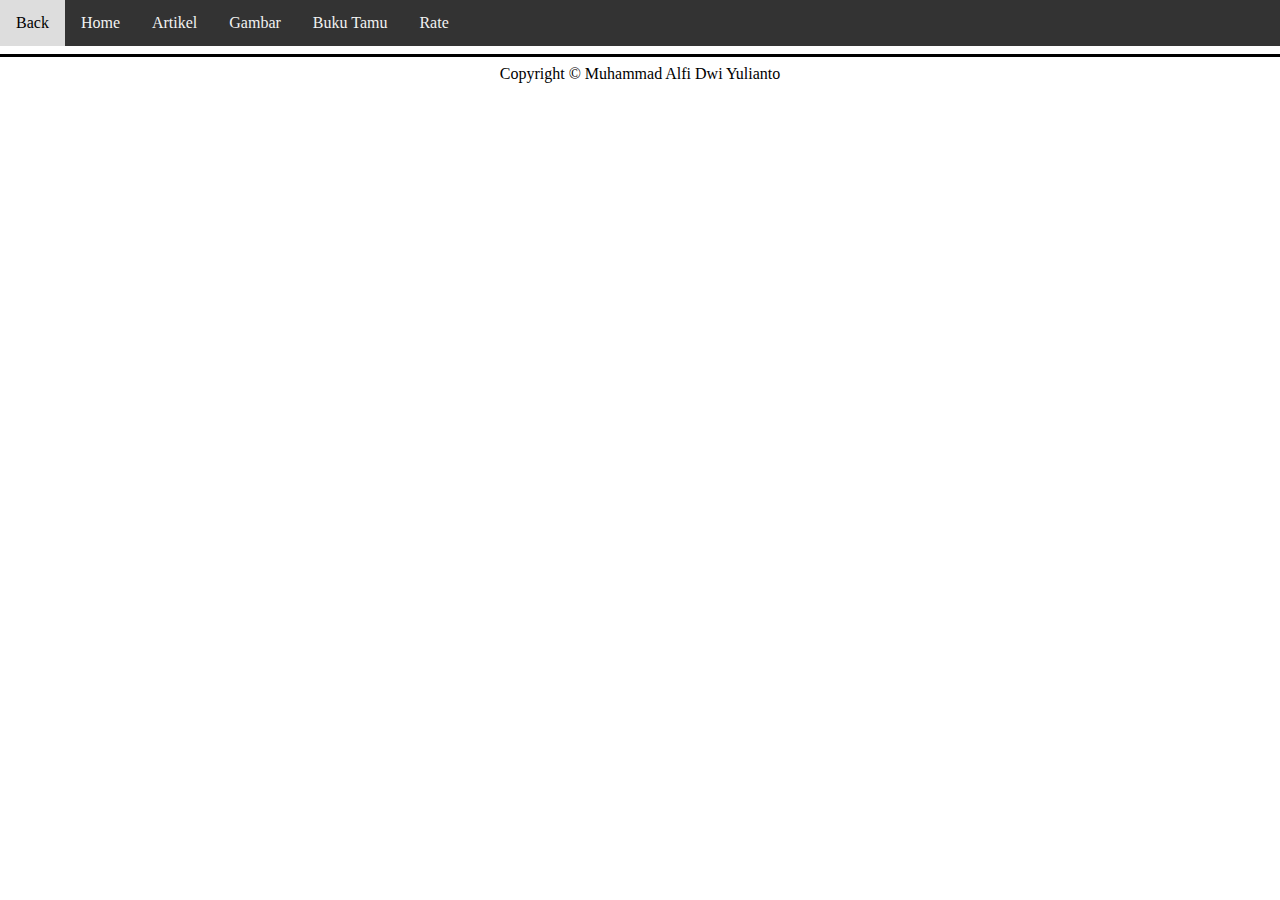
==== back.html @ 6cc4f876 "first commit" ====
<!DOCTYPE html>
<html>
    <head>
        <title>Altogoweb destination and History</title>
        <meta charset="utf-8">
        <meta name="viewpoint" content="width=device-width, intial-scale=1">
        <!-- untuk menyesuaikan tampilan terhadap layar pengguna -->
        <style>
        *{
        box-sizing: border-box;
        }
        body{
        margin: 0;
        }
        .header{
        background-color: #f1f1f1;
        padding: 15px;
        text-align: center;
        }
        .topnav{
        overflow: hidden;
        background-color: #333;
        }
        .topnav a{
        float: left;
        display: block;
        color: #f2f2f2;
        text-align: center;
        padding: 14px 16px;
        text-decoration: none;
        }
        .topnav a:hover{
        background-color: #ddd;
        color: black;
        }
        </style>
    </head>
    <body>
        </div>
        <div class="topnav">
            <a href="login.html">Back</a>
            <a href="Home.html">Home</a>
            <a href="Blog_penjelasan.html">Artikel</a>
            <a href="Gambarrujukan.html">Gambar</a>
            <a href="buku_tamu.php">Buku Tamu</a>
            <a href="starrate.html">Rate</a>
        </div>
    </body>
    <hr align="center" width="100%" height="1px" color="#000000" size="5">
    <footer style="color:black">
        <center> Copyright &copy; Muhammad Alfi Dwi Yulianto</center>
    </footer>
</html>
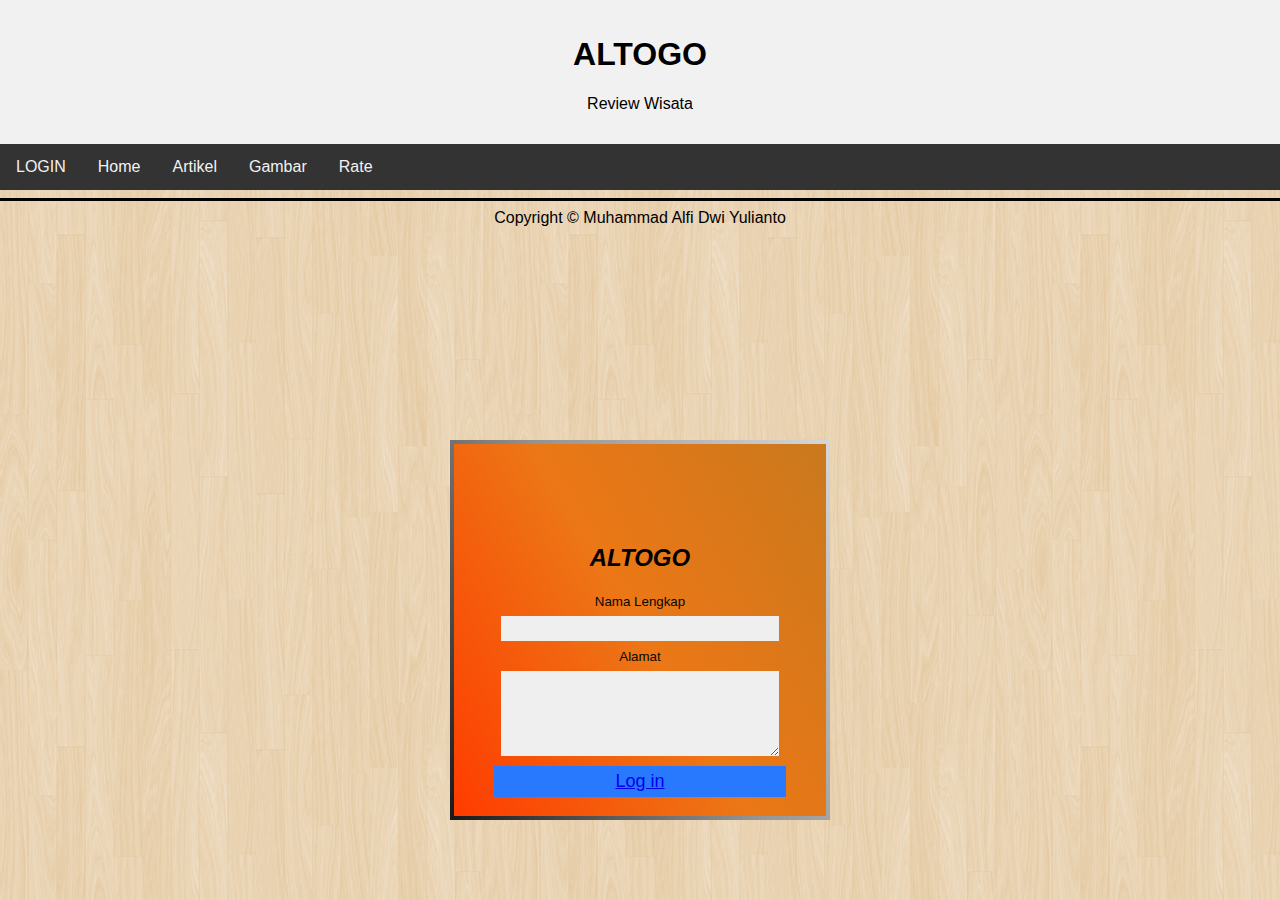
==== commit 18cff501: "first commit" ====
--- a/back.html
+++ b/back.html
@@ -33,18 +33,94 @@
         background-color: #ddd;
         color: black;
         }
+        body{
+                min-height: 100vh;
+                font-family: sans-serif;
+            }
+            .data{
+                width: 380px;
+                background: linear-gradient(60deg, #ff3c00, #ec7716, #c9791d);
+                height: 380px;
+                padding: 80px 40px;
+                border: 4px solid #1a1a1a;
+                border-image: linear-gradient(60deg, #1a1a1a, #929292, #d6d6d6);
+                border-image-slice: 1;
+                border-radius: 10px;
+                position: absolute;
+                left: 50%;
+                top: 70%;
+                transform: translate(-50%, -50%);
+            }
+            label{
+                font-size: 10pt;
+                color: rgb(7, 7, 7);
+            }
+            input[type="text"],textarea{
+                padding: 5px;
+                width: 95%;
+                background: #efefef;
+                border: 0;
+                font-size: 10pt;
+                margin: 6px;
+            }
+            button{
+                width: 100%;
+                padding: 5px 0;
+                border: none;
+                background-color:#2979ff;
+                font-size: 18px;
+                color: #fafafa;
+            }
+            .php{
+                color: #fff;
+                
+            }
+
         </style>
     </head>
     <body>
+        <body background="retina_wood.png"></body>
+        <div class="header">
+            <h1>ALTOGO</h1>
+            <p>Review Wisata</p>
         </div>
         <div class="topnav">
-            <a href="login.html">Back</a>
-            <a href="Home.html">Home</a>
+            <a href="back.html">LOGIN</a>
+            <a href="index.html">Home</a>
             <a href="Blog_penjelasan.html">Artikel</a>
             <a href="Gambarrujukan.html">Gambar</a>
-            <a href="buku_tamu.php">Buku Tamu</a>
             <a href="starrate.html">Rate</a>
         </div>
+        <div align="center">
+        <div class="data">
+            <form action="#" method="POST" onsubmit="validasi()">
+                <h2><i><b>ALTOGO</b></i></h2>
+                <div>
+                    <label>Nama Lengkap</label>
+                    <input type="text" name="nama" id="nama">
+                </div>
+                <div>
+                    <label>Alamat</label>
+                    <textarea cols="40" rows="5" name="alamat" id="alamat"></textarea>
+                </div>
+                <div>
+                    <button><a href="index.html">Log in </a></button>
+                </div>
+            </form>
+        </div>
+
+            <script>
+                function validasi(){
+                    var Nama = document.getElementById("nama").value;
+                    var Alamat = document.getElementById("alamat").value;
+
+                    if (Nama !="" && Alamat !=""){
+                        return true
+                    }else{
+                        alert ("Anda harus menigisi data dengan lengkap")
+                    }
+                }
+            </script>
     </body>
     <hr align="center" width="100%" height="1px" color="#000000" size="5">
     <footer style="color:black">
